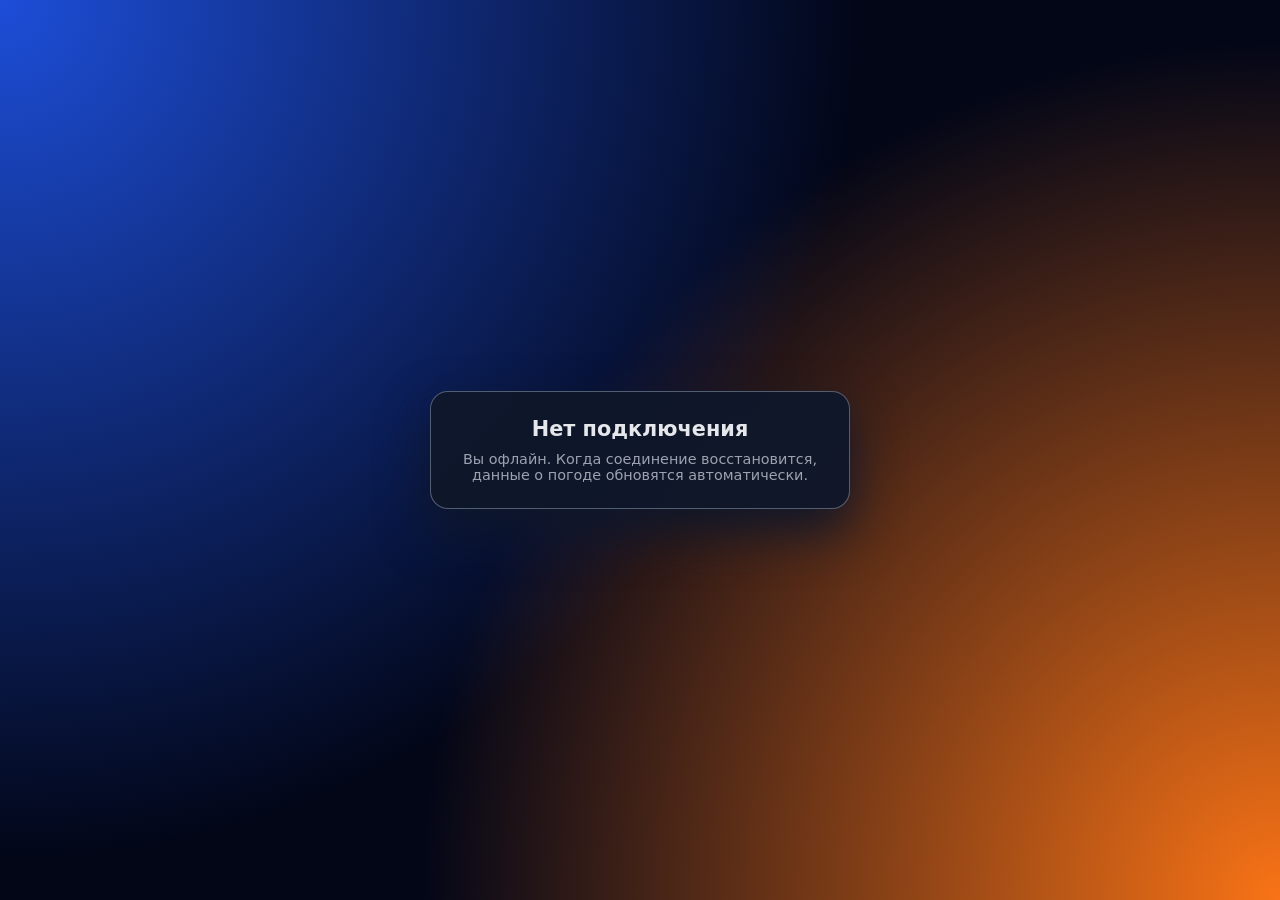
==== static/offline.html @ 89b2a04a "first commit weather project" ====
<!DOCTYPE html>
<html lang="ru">
<head>
    <meta charset="UTF-8">
    <title>Живая погода — офлайн</title>
    <meta name="viewport" content="width=device-width, initial-scale=1">
    <style>
        body {
            margin: 0;
            min-height: 100vh;
            display: flex;
            align-items: center;
            justify-content: center;
            font-family: system-ui, -apple-system, BlinkMacSystemFont, "Segoe UI", sans-serif;
            background: radial-gradient(circle at 0 0, #1d4ed8 0, transparent 55%),
                radial-gradient(circle at 100% 100%, #f97316 0, transparent 55%),
                #020617;
            color: #e5e7eb;
        }
        .card {
            padding: 1.6rem 1.8rem;
            border-radius: 18px;
            background: rgba(15, 23, 42, 0.96);
            border: 1px solid rgba(148, 163, 184, 0.5);
            box-shadow: 0 22px 50px rgba(15, 23, 42, 1);
            max-width: 360px;
            text-align: center;
        }
        h1 {
            margin: 0 0 0.6rem;
            font-size: 1.3rem;
        }
        p {
            margin: 0;
            font-size: 0.9rem;
            color: #9ca3af;
        }
    </style>
</head>
<body>
    <div class="card">
        <h1>Нет подключения</h1>
        <p>Вы офлайн. Когда соединение восстановится, данные о погоде обновятся автоматически.</p>
    </div>
</body>
</html>
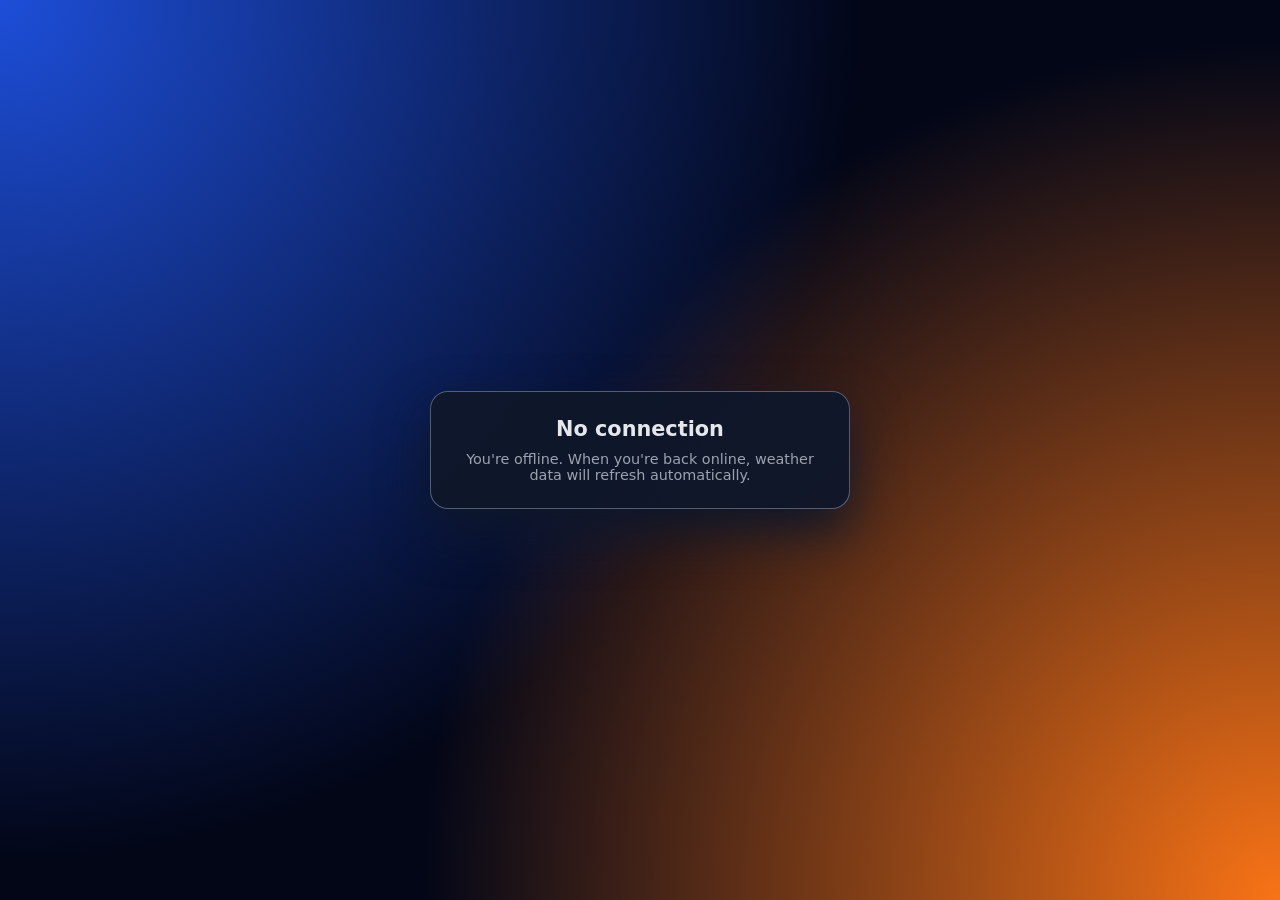
==== commit f7fe9bfe: "Update error messages to English, enhance internationalization support with new weather phrases, and" ====
--- a/static/offline.html
+++ b/static/offline.html
@@ -2,7 +2,7 @@
 <html lang="ru">
 <head>
     <meta charset="UTF-8">
-    <title>Живая погода — офлайн</title>
+    <title>Offline</title>
     <meta name="viewport" content="width=device-width, initial-scale=1">
     <style>
         body {
@@ -39,9 +39,62 @@
 </head>
 <body>
     <div class="card">
-        <h1>Нет подключения</h1>
-        <p>Вы офлайн. Когда соединение восстановится, данные о погоде обновятся автоматически.</p>
+        <h1 id="offline-h1"></h1>
+        <p id="offline-p"></p>
     </div>
+    <script>
+        (function () {
+            function cookieLang() {
+                try {
+                    var c = document.cookie || "";
+                    var m = c.match(/(?:^|;\s*)lang=([^;]+)/i);
+                    if (!m) return "";
+                    var raw = m[1].trim();
+                    var v = decodeURIComponent(raw.replace(/\+/g, " ")).toLowerCase();
+                    if (v === "uk" || v === "en" || v === "ru") return v;
+                } catch (e) {}
+                return "";
+            }
+
+            function navLang() {
+                var nav = (
+                    navigator.language ||
+                    navigator.userLanguage ||
+                    ""
+                ).toLowerCase();
+                if (nav.indexOf("uk") === 0) return "uk";
+                if (nav.indexOf("en") === 0) return "en";
+                return "";
+            }
+
+            var lang = cookieLang() || navLang() || "ru";
+
+            var T = {
+                uk: {
+                    title: "Жива погода — офлайн",
+                    h1: "Немає з'єднання",
+                    p: "Ви офлайн. Після відновлення з'єднання дані про погоду оновляться автоматично."
+                },
+                en: {
+                    title: "Live Weather — offline",
+                    h1: "No connection",
+                    p: "You're offline. When you're back online, weather data will refresh automatically."
+                },
+                ru: {
+                    title: "Живая погода — офлайн",
+                    h1: "Нет подключения",
+                    p: "Вы офлайн. Когда соединение восстановится, данные о погоде обновятся автоматически."
+                }
+            };
+
+            var t = T[lang] || T.ru;
+            document.documentElement.lang = lang;
+            document.title = t.title;
+            var h1 = document.getElementById("offline-h1");
+            var pEl = document.getElementById("offline-p");
+            if (h1) h1.textContent = t.h1;
+            if (pEl) pEl.textContent = t.p;
+        })();
+    </script>
 </body>
 </html>
-
